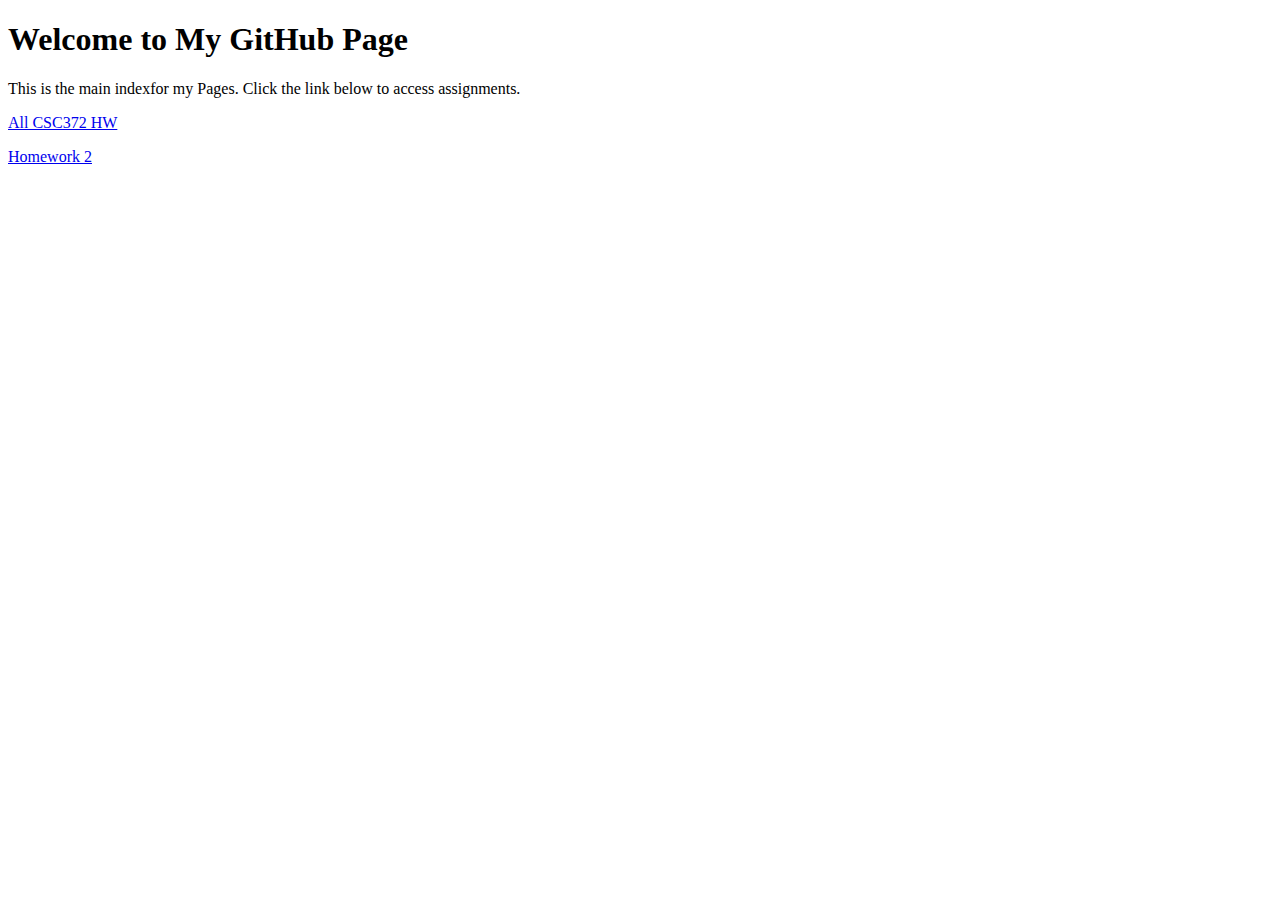
==== index.html @ 7bc5696c "HW2 Init" ====
<!DOCTYPE html>
<html lang="en">
<head>
    <meta charset="UTF-8">
    <meta name="viewport" content="width=device-width, initial-scale=1.0">
    <title>glemerich GitHub Pages</title>
</head>
<body>
    <h1>Welcome to My GitHub Page</h1>
    <p>This is the main indexfor my Pages. Click the link below to access assignments.</p>
    
    <p><a href="csc372-hw/">All CSC372 HW</a></p>
    
    <p><a href="csc372-hw/hw2/">Homework 2</a></p>
</body>
</html>
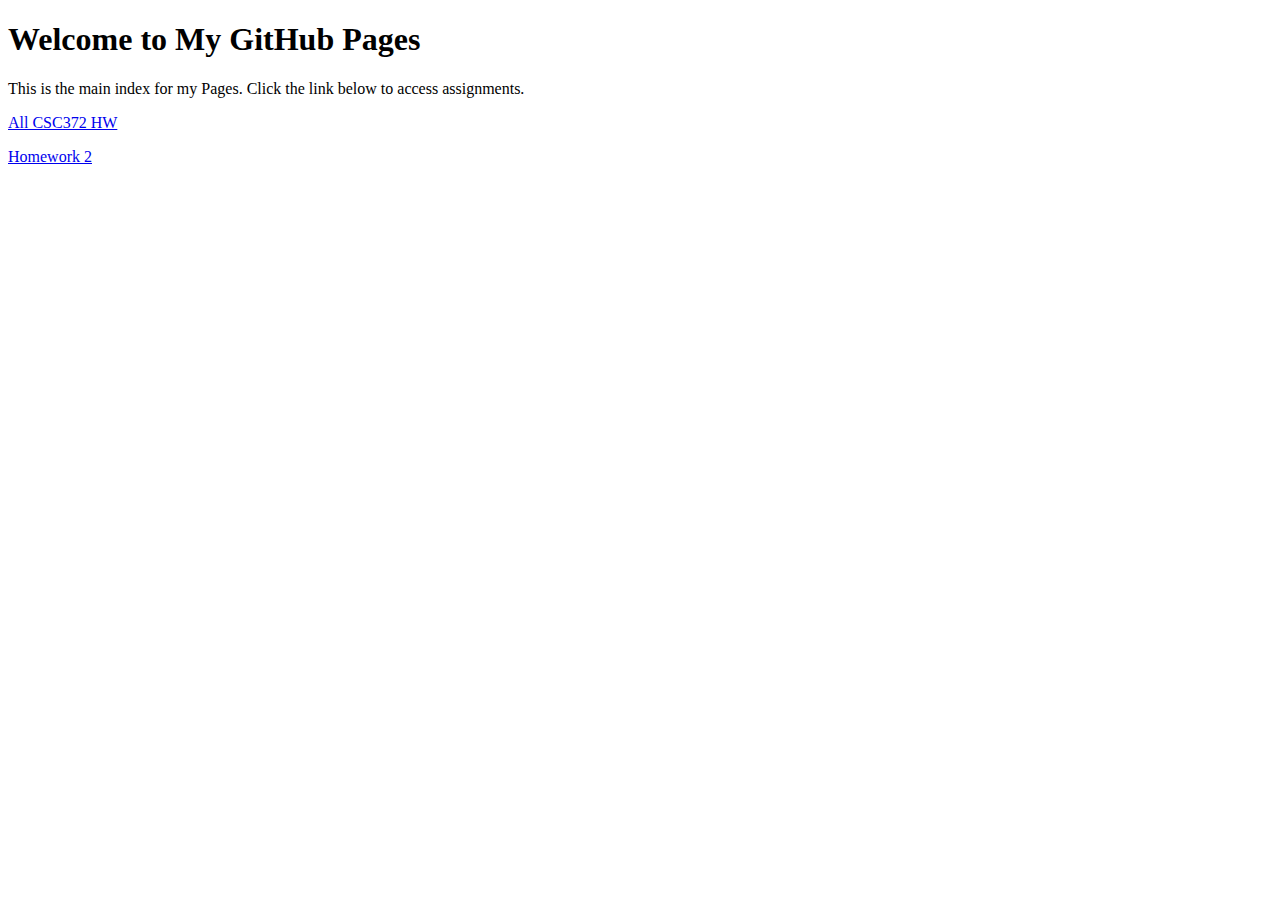
==== commit 80e4f1ce: "Spelling Fix" ====
--- a/index.html
+++ b/index.html
@@ -6,8 +6,8 @@
     <title>glemerich GitHub Pages</title>
 </head>
 <body>
-    <h1>Welcome to My GitHub Page</h1>
-    <p>This is the main indexfor my Pages. Click the link below to access assignments.</p>
+    <h1>Welcome to My GitHub Pages</h1>
+    <p>This is the main index for my Pages. Click the link below to access assignments.</p>
     
     <p><a href="csc372-hw/">All CSC372 HW</a></p>
     
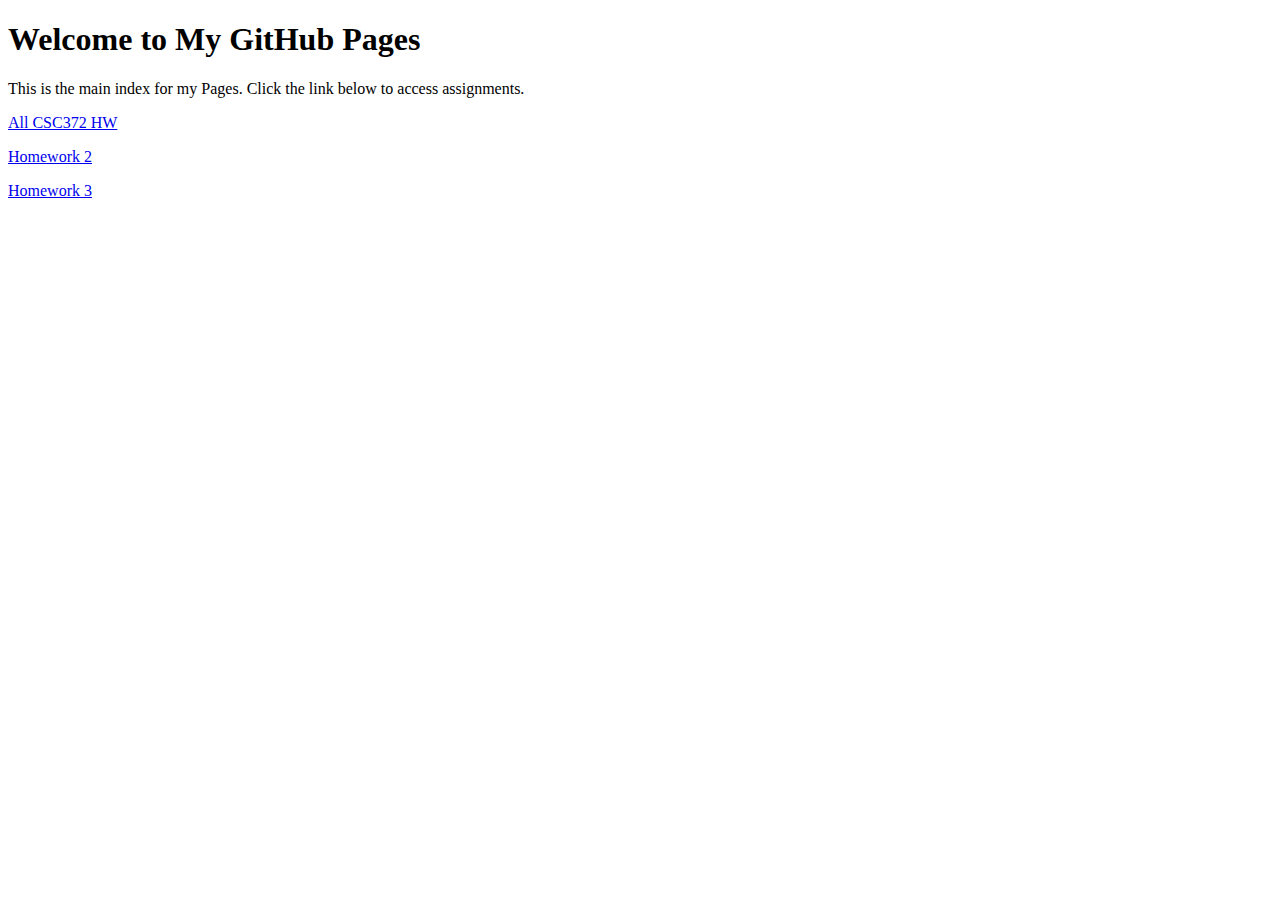
==== commit de918172: "Homework 3" ====
--- a/index.html
+++ b/index.html
@@ -12,5 +12,8 @@
     <p><a href="csc372-hw/">All CSC372 HW</a></p>
     
     <p><a href="csc372-hw/hw2/">Homework 2</a></p>
+
+    <p><a href="csc372-hw/hw3">Homework 3</a></p>
+
 </body>
 </html>
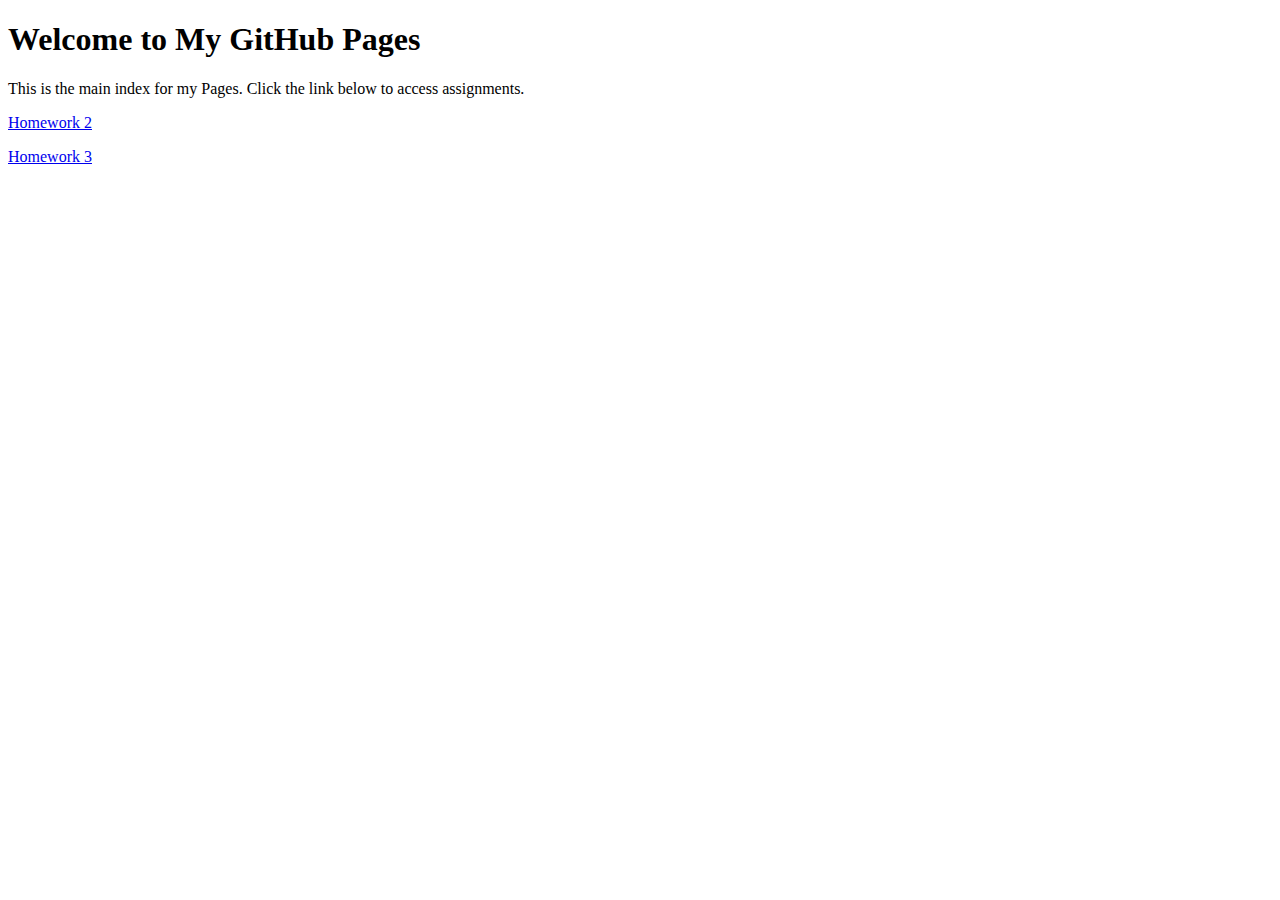
==== commit 2e74ac28: "update pages index" ====
--- a/index.html
+++ b/index.html
@@ -8,12 +8,11 @@
 <body>
     <h1>Welcome to My GitHub Pages</h1>
     <p>This is the main index for my Pages. Click the link below to access assignments.</p>
-    
-    <p><a href="csc372-hw/">All CSC372 HW</a></p>
+
     
     <p><a href="csc372-hw/hw2/">Homework 2</a></p>
 
-    <p><a href="csc372-hw/hw3">Homework 3</a></p>
+    <p><a href="csc372-hw/hw3/html">Homework 3</a></p>
 
 </body>
 </html>
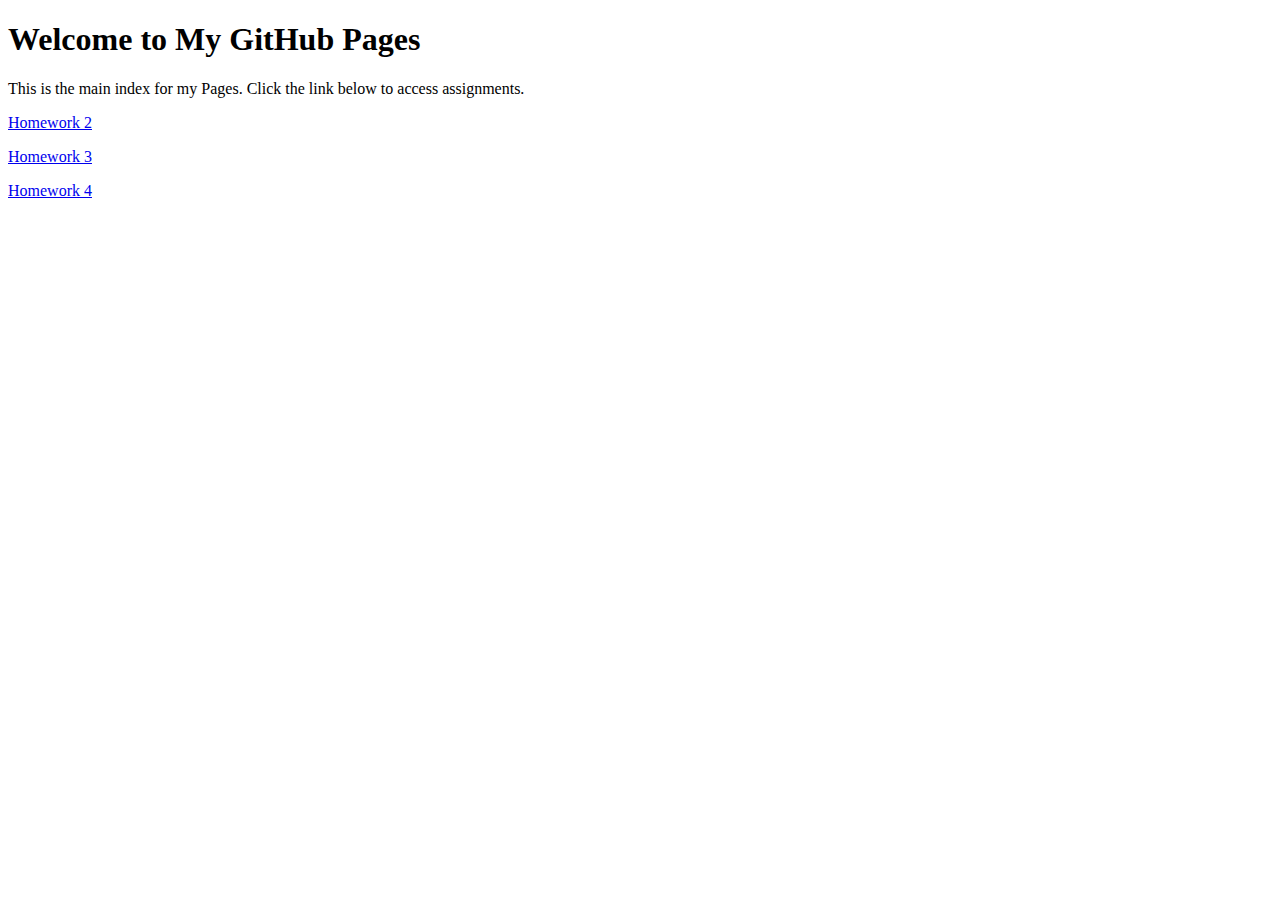
==== commit 2bf6a7a1: "homework 4" ====
--- a/index.html
+++ b/index.html
@@ -14,5 +14,7 @@
 
     <p><a href="csc372-hw/hw3/html">Homework 3</a></p>
 
+    <p><a href="csc372-hw/h4/html">Homework 4</a></p>
+
 </body>
 </html>
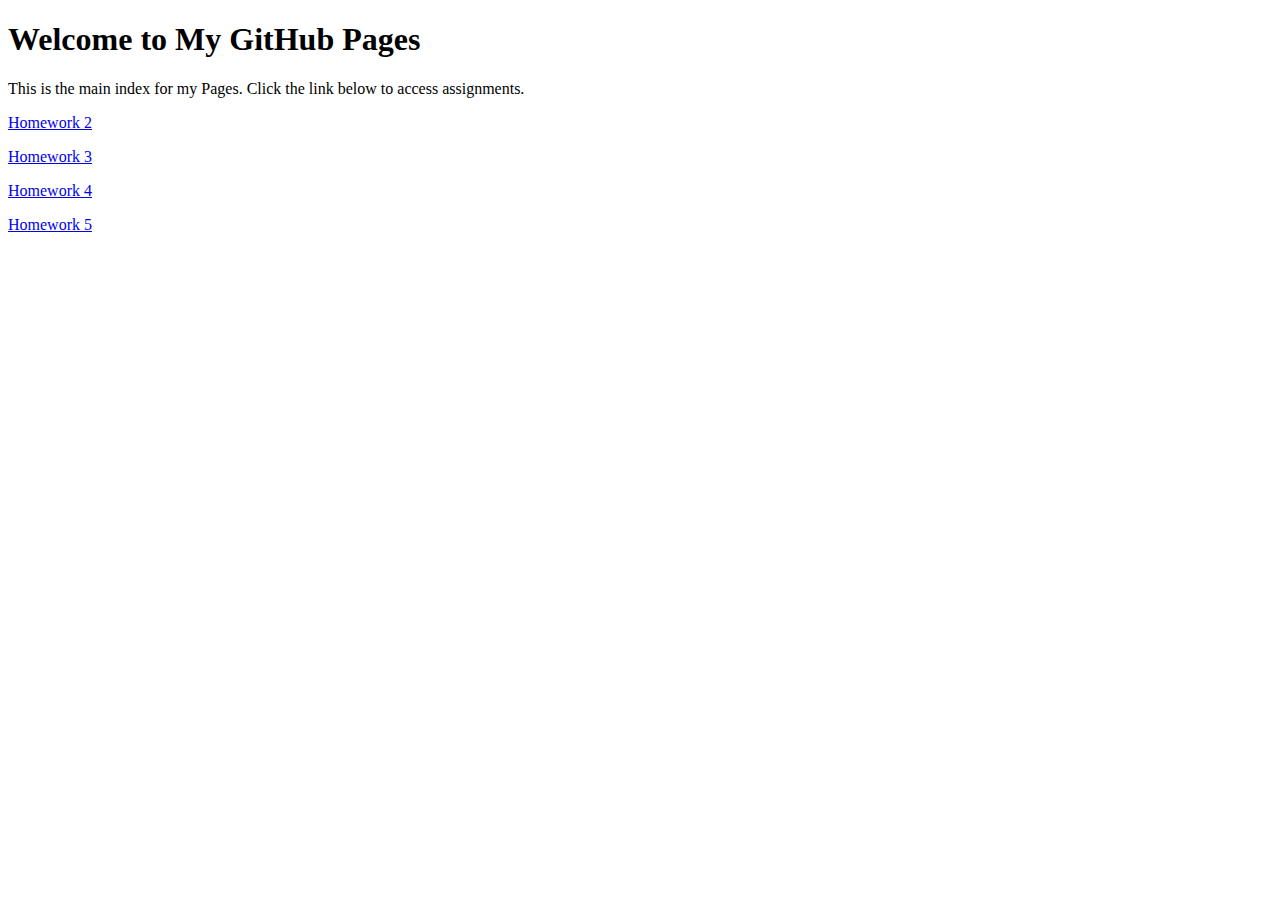
==== commit 98d4d585: "hw5" ====
--- a/index.html
+++ b/index.html
@@ -14,7 +14,9 @@
 
     <p><a href="csc372-hw/hw3/html">Homework 3</a></p>
 
-    <p><a href="csc372-hw/h4/html">Homework 4</a></p>
+    <p><a href="csc372-hw/hw4/html">Homework 4</a></p>
+
+    <p><a href="csc372-hw/hw5/html">Homework 5</a></p>
 
 </body>
 </html>
